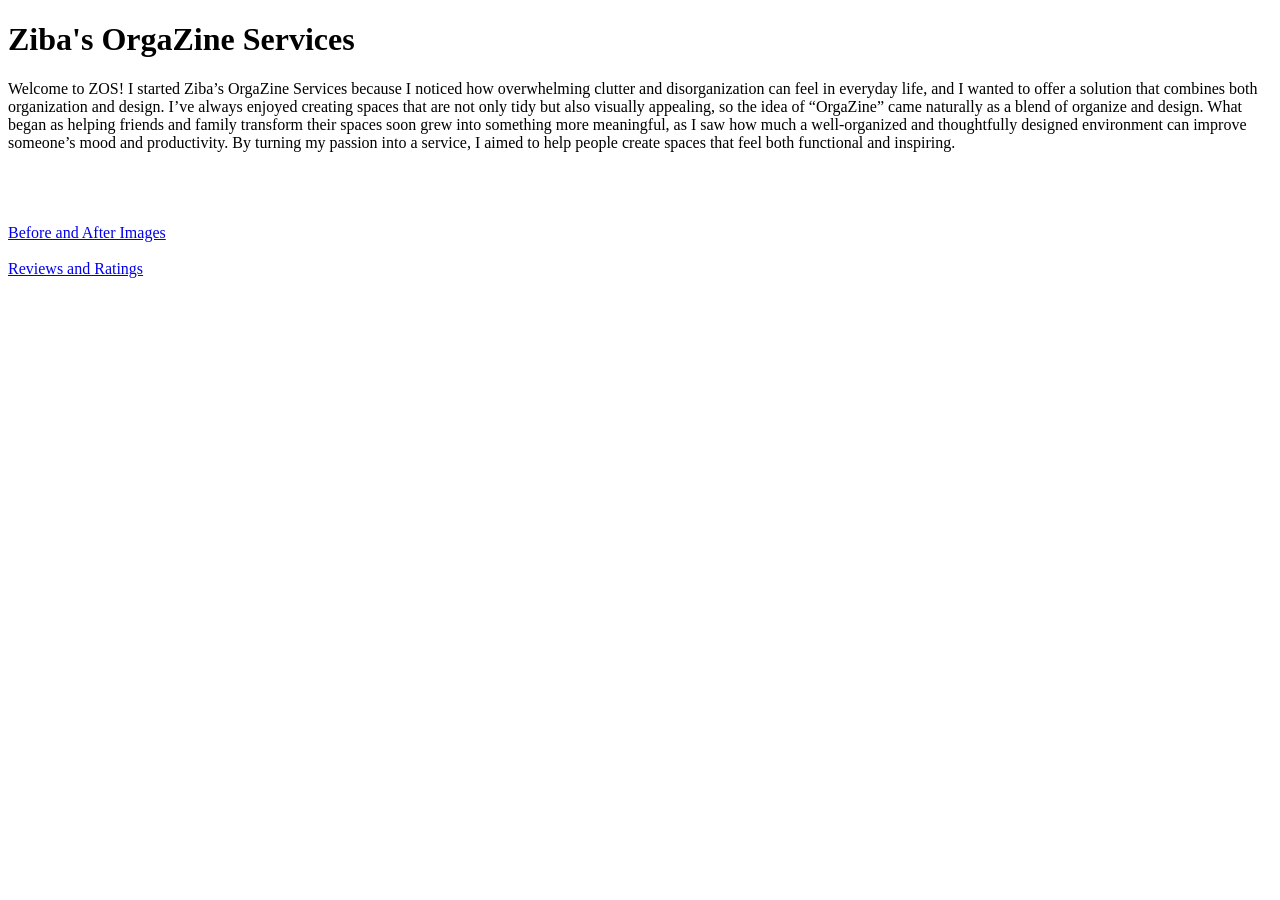
==== index.html @ 6a224dc9 "Add files via upload" ====
<!DOCTYPE html>
<html>
<head>
	<title>Ziba's OrgaZine Services</title>
</head>
<body>
	<h1>Ziba's OrgaZine Services</h1>

	<p> Welcome to ZOS! I started Ziba’s OrgaZine Services because I noticed how overwhelming clutter and disorganization can feel in everyday life, and I wanted to offer a solution that combines both organization and design. I’ve always enjoyed creating spaces that are not only tidy but also visually appealing, so the idea of “OrgaZine” came naturally as a blend of organize and design. What began as helping friends and family transform their spaces soon grew into something more meaningful, as I saw how much a well-organized and thoughtfully designed environment can improve someone’s mood and productivity. By turning my passion into a service, I aimed to help people create spaces that feel both functional and inspiring.

				
						<br>
							<br>
								<br>
									<br>
										<br>

<a href="BeforeandAfter.html">Before and After Images</a>
	<br>
		<br>
<a href="ReviewsandRatings.html">Reviews and Ratings</a>
		</body>
		</html>
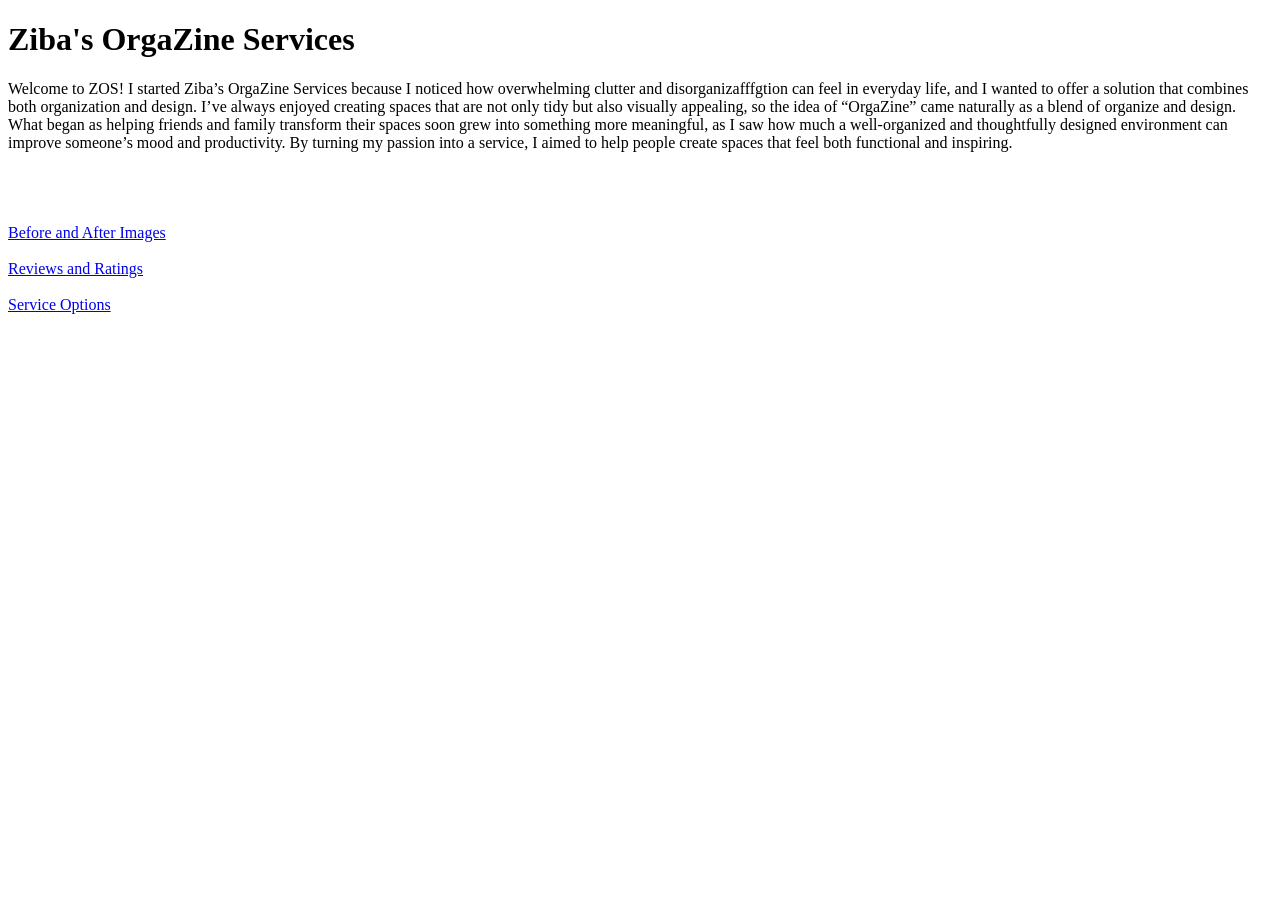
==== commit f015d44b: "Add files via upload" ====
--- a/index.html
+++ b/index.html
@@ -2,11 +2,12 @@
 <html>
 <head>
 	<title>Ziba's OrgaZine Services</title>
+	<link href="style.css"type="text/css"rel="stylesheet"/>
 </head>
 <body>
 	<h1>Ziba's OrgaZine Services</h1>
 
-	<p> Welcome to ZOS! I started Ziba’s OrgaZine Services because I noticed how overwhelming clutter and disorganization can feel in everyday life, and I wanted to offer a solution that combines both organization and design. I’ve always enjoyed creating spaces that are not only tidy but also visually appealing, so the idea of “OrgaZine” came naturally as a blend of organize and design. What began as helping friends and family transform their spaces soon grew into something more meaningful, as I saw how much a well-organized and thoughtfully designed environment can improve someone’s mood and productivity. By turning my passion into a service, I aimed to help people create spaces that feel both functional and inspiring.
+	<p> Welcome to ZOS! I started Ziba’s OrgaZine Services because I noticed how overwhelming clutter and disorganizafffgtion can feel in everyday life, and I wanted to offer a solution that combines both organization and design. I’ve always enjoyed creating spaces that are not only tidy but also visually appealing, so the idea of “OrgaZine” came naturally as a blend of organize and design. What began as helping friends and family transform their spaces soon grew into something more meaningful, as I saw how much a well-organized and thoughtfully designed environment can improve someone’s mood and productivity. By turning my passion into a service, I aimed to help people create spaces that feel both functional and inspiring.
 
 				
 						<br>
@@ -19,6 +20,10 @@
 	<br>
 		<br>
 <a href="ReviewsandRatings.html">Reviews and Ratings</a>
+<br>
+		<br>
+
+<a href="Services.html"> Service Options</a>
 		</body>
 		</html> 
 
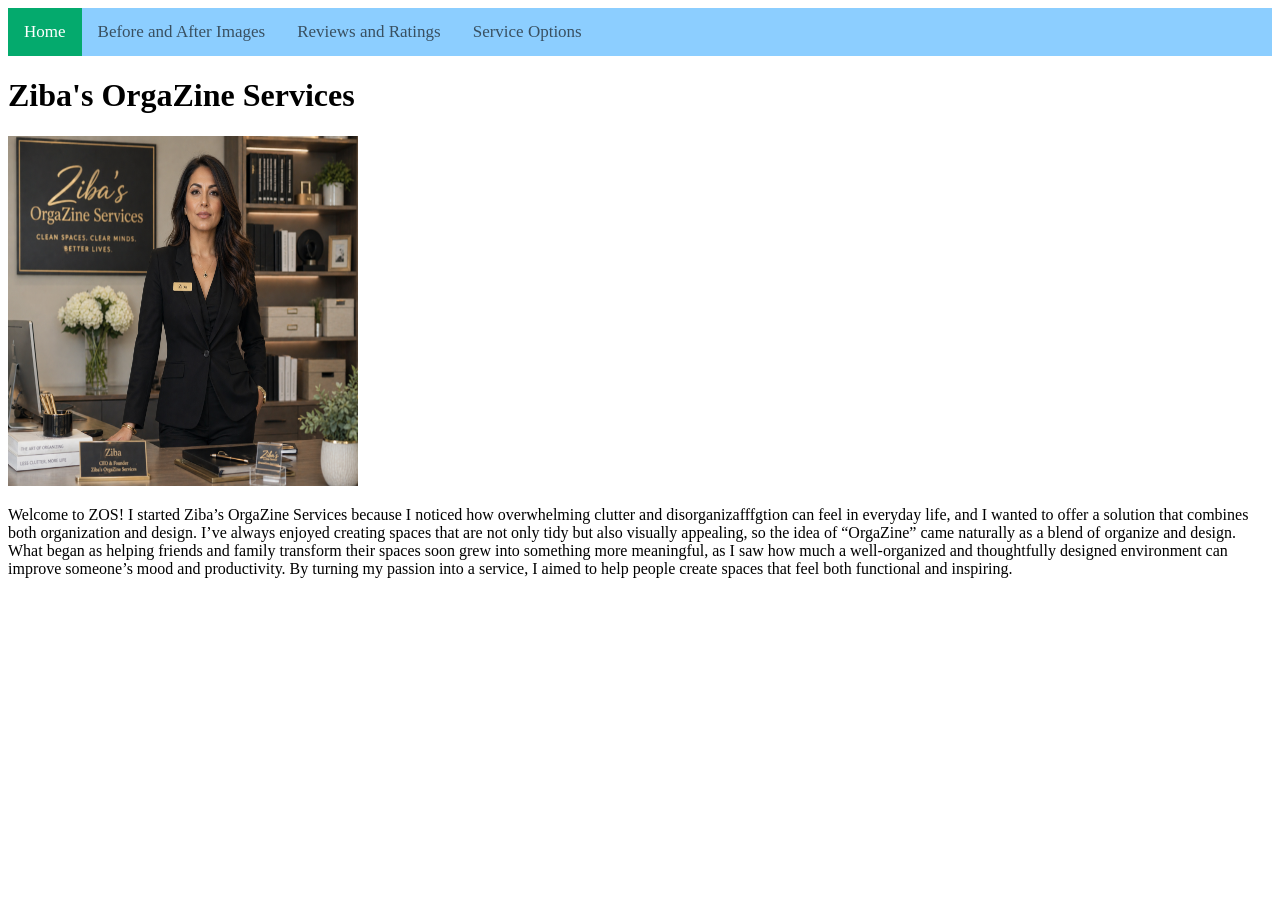
==== commit c1bbeeb2: "Add files via upload" ====
--- a/index.html
+++ b/index.html
@@ -1,29 +1,30 @@
 	<!DOCTYPE html>
-<html>
-<head>
-	<title>Ziba's OrgaZine Services</title>
-	<link href="style.css"type="text/css"rel="stylesheet"/>
-</head>
-<body>
-	<h1>Ziba's OrgaZine Services</h1>
+	<html>
+	<head>
 
-	<p> Welcome to ZOS! I started Ziba’s OrgaZine Services because I noticed how overwhelming clutter and disorganizafffgtion can feel in everyday life, and I wanted to offer a solution that combines both organization and design. I’ve always enjoyed creating spaces that are not only tidy but also visually appealing, so the idea of “OrgaZine” came naturally as a blend of organize and design. What began as helping friends and family transform their spaces soon grew into something more meaningful, as I saw how much a well-organized and thoughtfully designed environment can improve someone’s mood and productivity. By turning my passion into a service, I aimed to help people create spaces that feel both functional and inspiring.
+		<link href="style.css" type="text/css" rel="stylesheet"/>
+		<title>Ziba's OrgaZine Services</title>
+	</head>
+	<body>
 
-				
-						<br>
-							<br>
-								<br>
-									<br>
-										<br>
+		<div class="topnav">
+			<a href="index.html" class="active">Home</a>
+			<a href="BeforeandAfter.html">Before and After Images</a>
+			<a href="ReviewsandRatings.html">Reviews and Ratings</a>
+			<a href="Services.html"> Service Options</a>
+		</div>
 
-<a href="BeforeandAfter.html">Before and After Images</a>
-	<br>
-		<br>
-<a href="ReviewsandRatings.html">Reviews and Ratings</a>
-<br>
-		<br>
+		<h1>Ziba's OrgaZine Services</h1>
+		<img src="CeoBaddie.png" alt="Photo of Ziba" width="350" height="350"/>
+		<p> Welcome to ZOS! I started Ziba’s OrgaZine Services because I noticed how overwhelming clutter and disorganizafffgtion can feel in everyday life, and I wanted to offer a solution that combines both organization and design. I’ve always enjoyed creating spaces that are not only tidy but also visually appealing, so the idea of “OrgaZine” came naturally as a blend of organize and design. What began as helping friends and family transform their spaces soon grew into something more meaningful, as I saw how much a well-organized and thoughtfully designed environment can improve someone’s mood and productivity. By turning my passion into a service, I aimed to help people create spaces that feel both functional and inspiring.
 
-<a href="Services.html"> Service Options</a>
+
+			<br>
+			<br>
+			<br>
+			<br>
+			<br>
+
 		</body>
 		</html> 
 
--- a/style.css
+++ b/style.css
@@ -0,0 +1,24 @@
+
+.topnav {
+   background-color: #8cceff;
+   overflow: hidden;
+}
+
+.topnav a {
+   float: left;
+   color: #395061;
+   text-align: center;
+   padding: 14px 16px;
+   text-decoration: none;
+   font-size: 17px;
+}
+
+.topnav a:hover {
+   background-color: #DDDDDD;
+   color: black;
+}
+
+.topnav a.active {
+   background-color: #04AA6D;
+   color: white;
+}
